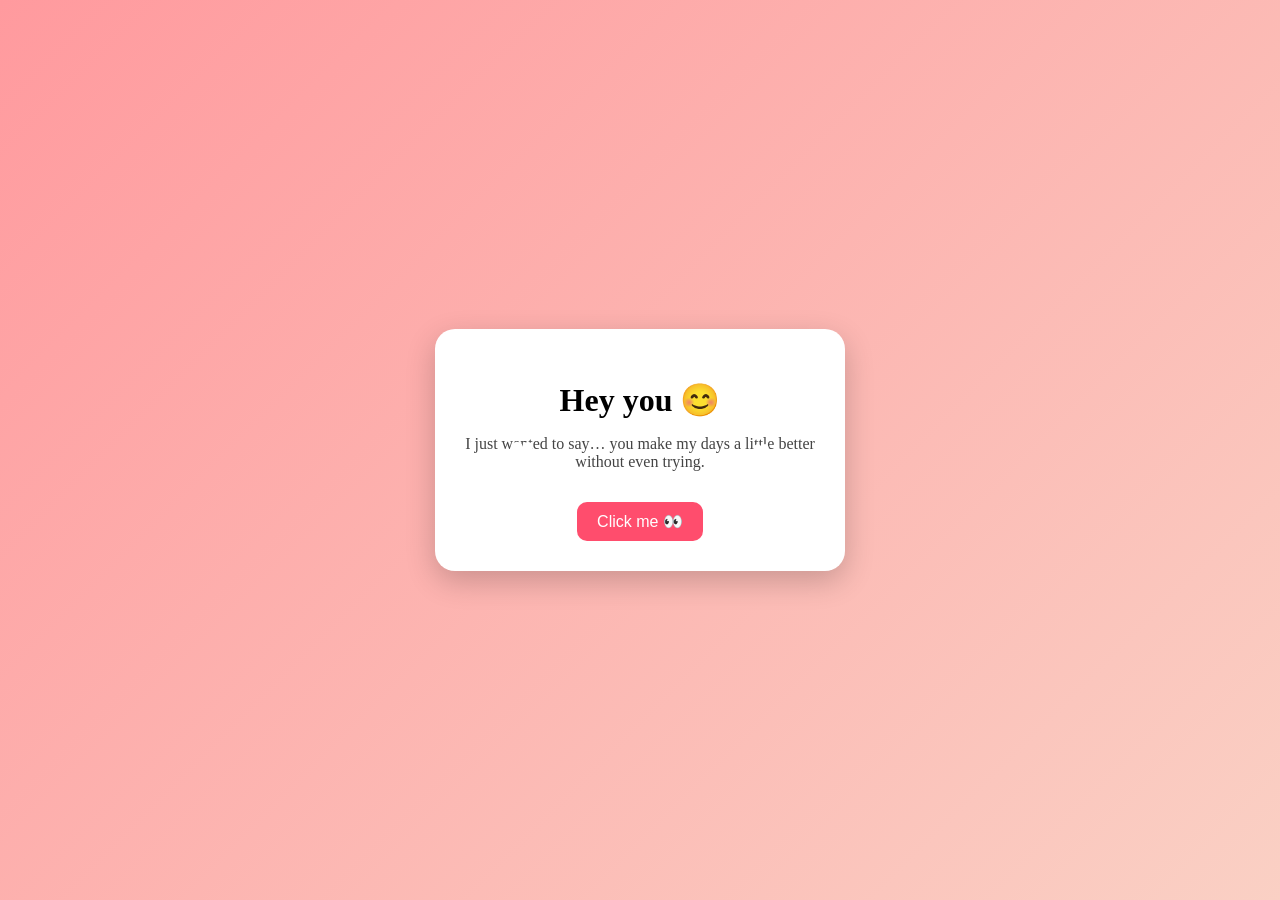
==== l/index.html @ b74c6394 "msg" ====
<!DOCTYPE html>
<html lang="en">
<head>
<meta charset="UTF-8">
<meta name="viewport" content="width=device-width, initial-scale=1.0">
<title>For You 💌</title>

<style>
body {
    margin: 0;
    font-family: 'Comic Sans MS', cursive;
    background: linear-gradient(135deg, #ff9a9e, #fad0c4);
    display: flex;
    justify-content: center;
    align-items: center;
    height: 100vh;
    overflow: hidden;
}

/* Card */
.card {
    background: white;
    padding: 30px;
    border-radius: 20px;
    text-align: center;
    box-shadow: 0 10px 30px rgba(0,0,0,0.2);
    max-width: 350px;
    animation: fadeIn 1.5s ease;
}

h1 {
    margin-bottom: 10px;
}

p {
    font-size: 16px;
    color: #444;
}

/* Button */
button {
    margin-top: 15px;
    padding: 10px 20px;
    border: none;
    border-radius: 10px;
    background: #ff4d6d;
    color: white;
    font-size: 16px;
    cursor: pointer;
    transition: 0.3s;
}

button:hover {
    background: #e63950;
}

/* Hidden message */
#secret {
    display: none;
    margin-top: 15px;
    font-weight: bold;
    color: #ff4d6d;
}

/* Hearts animation */
.heart {
    position: absolute;
    color: white;
    font-size: 20px;
    animation: float 6s linear infinite;
}

@keyframes float {
    from {
        transform: translateY(100vh);
        opacity: 1;
    }
    to {
        transform: translateY(-10vh);
        opacity: 0;
    }
}

@keyframes fadeIn {
    from {opacity: 0; transform: scale(0.9);}
    to {opacity: 1; transform: scale(1);}
}
</style>
</head>

<body>

<div class="card">
    <h1>Hey you 😊</h1>
    <p>
        I just wanted to say… you make my days a little better without even trying.
    </p>

    <button onclick="showMessage()">Click me 👀</button>

    <p id="secret">
        Lowkey… I really like talking to you ❤️
    </p>
</div>

<script>
function showMessage() {
    document.getElementById("secret").style.display = "block";
}

/* Floating hearts generator */
function createHeart() {
    const heart = document.createElement("div");
    heart.classList.add("heart");
    heart.innerText = "❤";

    heart.style.left = Math.random() * 100 + "vw";
    heart.style.fontSize = (Math.random() * 20 + 10) + "px";
    heart.style.animationDuration = (Math.random() * 3 + 3) + "s";

    document.body.appendChild(heart);

    setTimeout(() => {
        heart.remove();
    }, 6000);
}

setInterval(createHeart, 400);
</script>

</body>
</html>
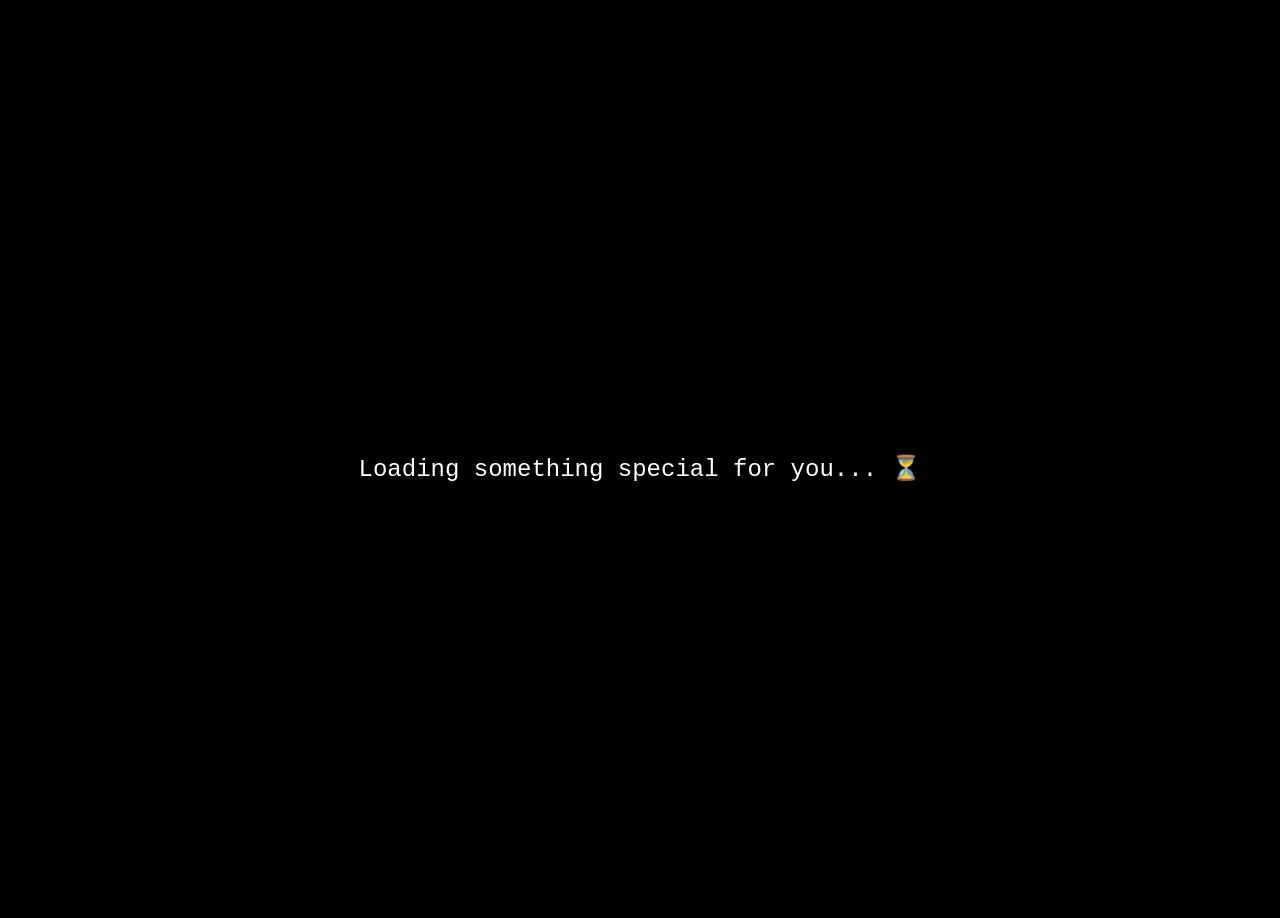
==== commit 35149d51: "msg" ====
--- a/l/index.html
+++ b/l/index.html
@@ -3,130 +3,162 @@
 <head>
 <meta charset="UTF-8">
 <meta name="viewport" content="width=device-width, initial-scale=1.0">
-<title>For You 💌</title>
+<title>For Triza ❤️</title>
 
 <style>
 body {
     margin: 0;
-    font-family: 'Comic Sans MS', cursive;
-    background: linear-gradient(135deg, #ff9a9e, #fad0c4);
+    font-family: 'Courier New', monospace;
+    background: black;
+    color: white;
+    overflow: hidden;
+}
+
+.center {
     display: flex;
     justify-content: center;
     align-items: center;
     height: 100vh;
+    flex-direction: column;
+    text-align: center;
+}
+
+#loading {
+    font-size: 24px;
+}
+
+#main {
+    display: none;
+}
+
+.card {
+    background: rgba(255,255,255,0.05);
+    padding: 30px;
+    border-radius: 20px;
+    backdrop-filter: blur(10px);
+}
+
+.btn {
+    padding: 10px 20px;
+    margin: 10px;
+    border: none;
+    border-radius: 10px;
+    cursor: pointer;
+}
+
+.yes { background: #00ff9f; }
+.no {
+    background: #ff4d6d;
+    position: absolute;
+}
+
+#text {
+    border-right: 2px solid white;
+    white-space: nowrap;
     overflow: hidden;
 }
 
-/* Card */
-.card {
-    background: white;
-    padding: 30px;
-    border-radius: 20px;
-    text-align: center;
-    box-shadow: 0 10px 30px rgba(0,0,0,0.2);
-    max-width: 350px;
-    animation: fadeIn 1.5s ease;
+#final {
+    display: none;
+    font-size: 22px;
+    margin-top: 20px;
 }
 
-h1 {
-    margin-bottom: 10px;
-}
-
-p {
-    font-size: 16px;
-    color: #444;
-}
-
-/* Button */
-button {
-    margin-top: 15px;
-    padding: 10px 20px;
-    border: none;
-    border-radius: 10px;
-    background: #ff4d6d;
-    color: white;
-    font-size: 16px;
-    cursor: pointer;
-    transition: 0.3s;
-}
-
-button:hover {
-    background: #e63950;
-}
-
-/* Hidden message */
-#secret {
-    display: none;
-    margin-top: 15px;
-    font-weight: bold;
-    color: #ff4d6d;
-}
-
-/* Hearts animation */
 .heart {
     position: absolute;
-    color: white;
-    font-size: 20px;
-    animation: float 6s linear infinite;
+    color: red;
+    animation: float 5s linear infinite;
 }
 
 @keyframes float {
-    from {
-        transform: translateY(100vh);
-        opacity: 1;
-    }
-    to {
-        transform: translateY(-10vh);
-        opacity: 0;
-    }
-}
-
-@keyframes fadeIn {
-    from {opacity: 0; transform: scale(0.9);}
-    to {opacity: 1; transform: scale(1);}
+    from { transform: translateY(100vh); }
+    to { transform: translateY(-10vh); opacity: 0; }
 }
 </style>
 </head>
 
 <body>
 
-<div class="card">
-    <h1>Hey you 😊</h1>
-    <p>
-        I just wanted to say… you make my days a little better without even trying.
-    </p>
+<!-- 🎵 Drake - Fancy -->
+<iframe id="music" width="0" height="0"
+src="https://www.youtube.com/embed/Wj8C2jF9m6A?enablejsapi=1"
+frameborder="0" allow="autoplay"></iframe>
 
-    <button onclick="showMessage()">Click me 👀</button>
+<!-- LOADING -->
+<div id="loading" class="center">
+    <p>Loading something special for you... ⏳</p>
+</div>
 
-    <p id="secret">
-        Lowkey… I really like talking to you ❤️
-    </p>
+<!-- MAIN -->
+<div id="main" class="center">
+    <div class="card">
+        <h2 id="text"></h2>
+
+        <p>So tell me… 👀</p>
+
+        <button class="btn yes" onclick="yesClicked()">Yes 😏</button>
+        <button class="btn no" id="noBtn">No 😭</button>
+
+        <div id="final">
+            Triza… I’m really glad it’s you ❤️
+        </div>
+    </div>
 </div>
 
 <script>
-function showMessage() {
-    document.getElementById("secret").style.display = "block";
+// LOADING → MAIN
+setTimeout(() => {
+    document.getElementById("loading").style.display = "none";
+    document.getElementById("main").style.display = "flex";
+    typeText();
+}, 2500);
+
+// TYPEWRITER TEXT
+const message = "Hey Triza... I tried to play it cool, but I like you. A lot.";
+let i = 0;
+
+function typeText() {
+    if (i < message.length) {
+        document.getElementById("text").innerHTML += message.charAt(i);
+        i++;
+        setTimeout(typeText, 40);
+    }
 }
 
-/* Floating hearts generator */
-function createHeart() {
-    const heart = document.createElement("div");
-    heart.classList.add("heart");
-    heart.innerText = "❤";
-
-    heart.style.left = Math.random() * 100 + "vw";
-    heart.style.fontSize = (Math.random() * 20 + 10) + "px";
-    heart.style.animationDuration = (Math.random() * 3 + 3) + "s";
-
-    document.body.appendChild(heart);
-
-    setTimeout(() => {
-        heart.remove();
-    }, 6000);
+// YES CLICK
+function yesClicked() {
+    document.getElementById("final").style.display = "block";
+    playMusic();
+    hearts();
 }
 
-setInterval(createHeart, 400);
+// PLAY YOUTUBE AUDIO
+function playMusic() {
+    const iframe = document.getElementById("music");
+    iframe.src += "&autoplay=1";
+}
+
+// RUNAWAY NO BUTTON 💀
+const noBtn = document.getElementById("noBtn");
+
+noBtn.addEventListener("mouseover", () => {
+    noBtn.style.top = Math.random() * window.innerHeight + "px";
+    noBtn.style.left = Math.random() * window.innerWidth + "px";
+});
+
+// HEARTS
+function hearts() {
+    setInterval(() => {
+        const heart = document.createElement("div");
+        heart.classList.add("heart");
+        heart.innerHTML = "❤";
+        heart.style.left = Math.random() * 100 + "vw";
+        document.body.appendChild(heart);
+
+        setTimeout(() => heart.remove(), 5000);
+    }, 300);
+}
 </script>
 
 </body>
-</html> +</html>
